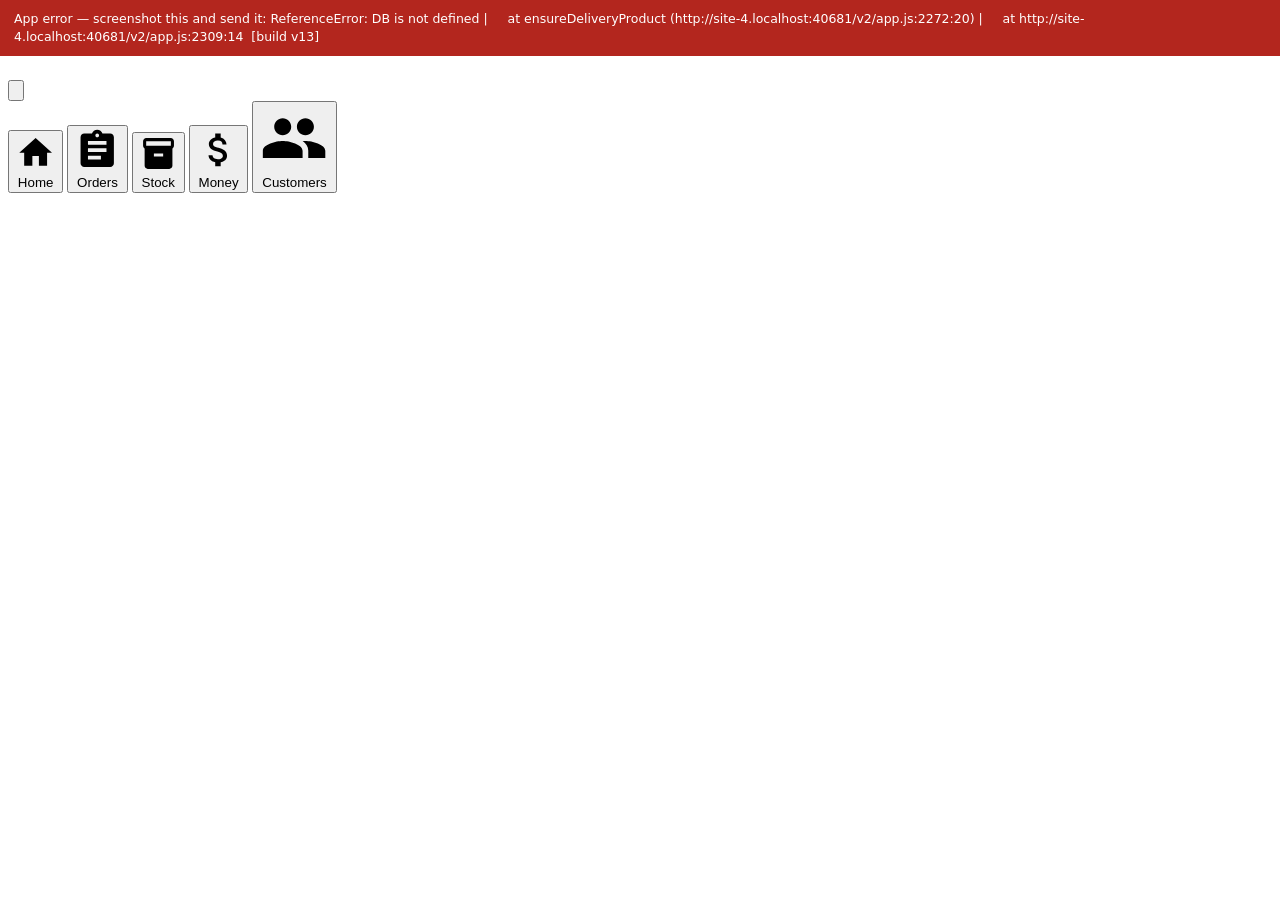
==== v2/index.html @ bcf13160 "Add files via upload" ====
<!doctype html>
<html lang="en">
<head>
<meta charset="utf-8">
<meta name="viewport" content="width=device-width, initial-scale=1, maximum-scale=1, viewport-fit=cover">
<meta name="theme-color" content="#006A60">
<meta name="mobile-web-app-capable" content="yes">
<title>BuddyBoard v2</title>
<link rel="manifest" href="manifest.webmanifest">
<link rel="icon" href="icons/icon-192.png">
<link rel="apple-touch-icon" href="icons/icon-192.png">
<link rel="stylesheet" href="styles.css">
</head>
<body>

<header class="top-bar">
  <h1 id="viewTitle">Dashboard</h1>
  <div class="top-bar-end">
    <span class="top-bar-meta" id="topBarMeta"></span>
    <button class="icon-btn" id="themeBtn" title="Settings">
      <svg viewBox="0 0 24 24"><path d="M19.14 12.94a7.5 7.5 0 0 0 .05-1.88l2.03-1.58a.5.5 0 0 0 .12-.64l-1.92-3.32a.5.5 0 0 0-.61-.22l-2.39.96a7 7 0 0 0-1.62-.94l-.36-2.54a.5.5 0 0 0-.5-.42h-3.84a.5.5 0 0 0-.5.42l-.36 2.54c-.59.24-1.13.55-1.62.94l-2.39-.96a.5.5 0 0 0-.61.22L2.31 8.84a.5.5 0 0 0 .12.64l2.03 1.58a7.5 7.5 0 0 0 .05 1.88l-2.03 1.58a.5.5 0 0 0-.12.64l1.92 3.32c.14.24.42.34.61.22l2.39-.96c.5.39 1.03.7 1.62.94l.36 2.54a.5.5 0 0 0 .5.42h3.84a.5.5 0 0 0 .5-.42l.36-2.54c.59-.24 1.13-.55 1.62-.94l2.39.96c.19.12.47.02.61-.22l1.92-3.32a.5.5 0 0 0-.12-.64zM12 15.5A3.5 3.5 0 1 1 12 8.5a3.5 3.5 0 0 1 0 7"/></svg>
    </button>
  </div>
</header>

<main id="main">
  <!-- Home (slim: current status only) -->
  <section class="view" id="view-home" hidden></section>

  <!-- Orders -->
  <section class="view" id="view-orders" hidden>
    <div class="search-field">
      <svg viewBox="0 0 24 24"><path d="M15.5 14h-.79l-.28-.27a6.5 6.5 0 1 0-.7.7l.27.28v.79l5 4.99L20.49 19zm-6 0A4.5 4.5 0 1 1 14 9.5 4.5 4.5 0 0 1 9.5 14"/></svg>
      <input type="search" id="orderSearch" placeholder="Search orders or customers" autocomplete="off">
    </div>
    <div class="chip-row" id="statusChips">
      <button class="chip is-selected" data-status="open">Open</button>
      <button class="chip" data-status="all">All</button>
      <button class="chip" data-status="In production">In production</button>
      <button class="chip" data-status="Ready for shipping">Ready for shipping</button>
      <button class="chip" data-status="Shipped">Shipped</button>
      <button class="chip" data-status="Delivered">Delivered</button>
    </div>
    <div id="orderList" class="card-list"></div>
  </section>

  <!-- Stock (products only) -->
  <section class="view" id="view-stock" hidden>
    <div class="search-field">
      <svg viewBox="0 0 24 24"><path d="M15.5 14h-.79l-.28-.27a6.5 6.5 0 1 0-.7.7l.27.28v.79l5 4.99L20.49 19zm-6 0A4.5 4.5 0 1 1 14 9.5 4.5 4.5 0 0 1 9.5 14"/></svg>
      <input type="search" id="productSearch" placeholder="Search products" autocomplete="off">
    </div>
    <div class="chip-row" id="stockChips">
      <button class="chip is-selected" data-stockfilter="all">All</button>
      <button class="chip" data-stockfilter="low">Low stock</button>
      <button class="chip" data-stockfilter="out">Out of stock</button>
    </div>
    <div id="stockOutlook"></div>
    <div id="productList" class="card-list"></div>
  </section>

  <!-- Money (Expenses + financial reports + profit split) -->
  <section class="view" id="view-money" hidden>
    <div class="seg-tabs" role="tablist">
      <button class="seg-tab is-active" data-moneytab="reports" role="tab">Reports</button>
      <button class="seg-tab" data-moneytab="bank" role="tab">Bank</button>
      <button class="seg-tab" data-moneytab="split" role="tab">Split</button>
      <button class="seg-tab" data-moneytab="expenses" role="tab">Expenses</button>
    </div>
    <div id="money-reports"></div>
    <div id="money-bank" hidden></div>
    <div id="money-split" hidden></div>
    <div id="money-expenses" hidden>
      <div class="card form-card">
        <h2 class="card-title">Log an expense</h2>
        <label class="field">
          <span>What did you buy</span>
          <input type="text" id="poDescription" placeholder="e.g. Sand 10kg">
        </label>
        <div class="field-row">
          <label class="field">
            <span>Amount spent (฿)</span>
            <input type="number" id="poAmount" min="0" step="1" inputmode="numeric" placeholder="100">
          </label>
          <label class="field">
            <span>Category</span>
            <select id="poCategory">
              <option value="Materials">Materials</option>
              <option value="Packaging">Packaging</option>
              <option value="Equipment">Equipment</option>
              <option value="Shipping">Shipping</option>
              <option value="Other">Other</option>
            </select>
          </label>
        </div>
        <div class="field-row">
          <label class="field">
            <span>Date</span>
            <input type="date" id="poDate">
          </label>
          <label class="field">
            <span>Paid by</span>
            <select id="poPaidBy">
              <option value="company">Company</option>
              <option value="p1">Person 1</option>
              <option value="p2">Person 2</option>
            </select>
          </label>
        </div>
        <label class="field">
          <span>Supplier (optional)</span>
          <input type="text" id="poSupplier" placeholder="e.g. Northline Supply">
        </label>
        <button class="btn-filled" id="poReceive">Log expense</button>
      </div>
      <div id="owedCard"></div>
      <h2 class="section-label">Recent expenses</h2>
      <div class="chip-row" id="purchaseChips">
        <button class="chip is-selected" data-pcat="all">All</button>
        <button class="chip" data-pcat="__owed">Not reimbursed</button>
        <button class="chip" data-pcat="Materials">Materials</button>
        <button class="chip" data-pcat="Packaging">Packaging</button>
        <button class="chip" data-pcat="Equipment">Equipment</button>
        <button class="chip" data-pcat="Shipping">Shipping</button>
        <button class="chip" data-pcat="Other">Other</button>
      </div>
      <div id="purchaseList" class="card-list"></div>
    </div>
  </section>

  <!-- Customers -->
  <section class="view" id="view-customers" hidden>
    <div id="customerChart"></div>
    <div class="search-field">
      <svg viewBox="0 0 24 24"><path d="M15.5 14h-.79l-.28-.27a6.5 6.5 0 1 0-.7.7l.27.28v.79l5 4.99L20.49 19zm-6 0A4.5 4.5 0 1 1 14 9.5 4.5 4.5 0 0 1 9.5 14"/></svg>
      <input type="search" id="customerSearch" placeholder="Search customers" autocomplete="off">
    </div>
    <div id="customerList" class="card-list"></div>
  </section>
</main>

<button class="fab" id="fab" hidden>
  <svg viewBox="0 0 24 24"><path d="M19 13h-6v6h-2v-6H5v-2h6V5h2v6h6z"/></svg>
  <span id="fabLabel">New</span>
</button>

<nav class="nav-bar">
  <button class="nav-item is-active" data-view="home">
    <span class="nav-icon"><svg viewBox="0 0 24 24"><path d="M10 20v-6h4v6h5v-8h3L12 3 2 12h3v8z"/></svg></span>
    <span>Home</span>
  </button>
  <button class="nav-item" data-view="orders">
    <span class="nav-icon"><svg viewBox="0 0 24 24"><path d="M19 3h-4.18C14.4 1.84 13.3 1 12 1s-2.4.84-2.82 2H5c-1.1 0-2 .9-2 2v14c0 1.1.9 2 2 2h14c1.1 0 2-.9 2-2V5c0-1.1-.9-2-2-2m-7 0c.55 0 1 .45 1 1s-.45 1-1 1-1-.45-1-1 .45-1 1-1m2 14H7v-2h7zm3-4H7v-2h10zm0-4H7V7h10z"/></svg></span>
    <span>Orders</span>
  </button>
  <button class="nav-item" data-view="stock">
    <span class="nav-icon"><svg viewBox="0 0 24 24"><path d="M20 2H4c-1 0-2 .9-2 2v3.01c0 .72.43 1.34 1 1.69V20c0 1.1 1.1 2 2 2h14c.9 0 2-.9 2-2V8.7c.57-.35 1-.97 1-1.69V4c0-1.1-1-2-2-2m-5 12H9v-2h6zm5-7H4V4h16z"/></svg></span>
    <span>Stock</span>
  </button>
  <button class="nav-item" data-view="money">
    <span class="nav-icon"><svg viewBox="0 0 24 24"><path d="M11.8 10.9c-2.27-.59-3-1.2-3-2.15 0-1.09 1.01-1.85 2.7-1.85 1.78 0 2.44.85 2.5 2.1h2.21c-.07-1.72-1.12-3.3-3.21-3.81V3h-3v2.16c-1.94.42-3.5 1.68-3.5 3.61 0 2.31 1.91 3.46 4.7 4.13 2.5.6 3 1.48 3 2.41 0 .69-.49 1.79-2.7 1.79-2.06 0-2.87-.92-2.98-2.1H6.32c.12 2.19 1.76 3.42 3.68 3.83V21h3v-2.15c1.95-.37 3.5-1.5 3.5-3.55 0-2.84-2.43-3.81-4.7-4.4"/></svg></span>
    <span>Money</span>
  </button>
  <button class="nav-item" data-view="customers">
    <span class="nav-icon"><svg viewBox="0 0 24 24"><path d="M16 11c1.66 0 2.99-1.34 2.99-3S17.66 5 16 5s-3 1.34-3 3 1.34 3 3 3m-8 0c1.66 0 2.99-1.34 2.99-3S9.66 5 8 5 5 6.34 5 8s1.34 3 3 3m0 2c-2.33 0-7 1.17-7 3.5V19h14v-2.5c0-2.33-4.67-3.5-7-3.5m8 0c-.29 0-.62.02-.97.05 1.16.84 1.97 1.97 1.97 3.45V19h6v-2.5c0-2.33-4.67-3.5-7-3.5"/></svg></span>
    <span>Customers</span>
  </button>
</nav>

<!-- Sheet (modal) for forms & details -->
<div class="scrim" id="scrim" hidden></div>
<div class="sheet" id="sheet" hidden>
  <div class="sheet-handle" id="sheetHandle"></div>
  <button class="sheet-close" id="sheetClose" title="Close">✕</button>
  <div class="sheet-content" id="sheetContent"></div>
</div>

<div class="snackbar" id="snackbar" hidden></div>

<!-- Confirm dialog (for long-press delete) -->
<div class="scrim" id="confirmScrim" hidden></div>
<div class="dialog" id="confirmDialog" hidden>
  <div class="dialog-text" id="confirmText"></div>
  <div class="dialog-actions">
    <button class="btn-text" id="confirmCancel">Cancel</button>
    <button class="btn-text danger" id="confirmOk">Delete</button>
  </div>
</div>

<script src="db.js"></script>
<script src="app.js"></script>
</body>
</html>
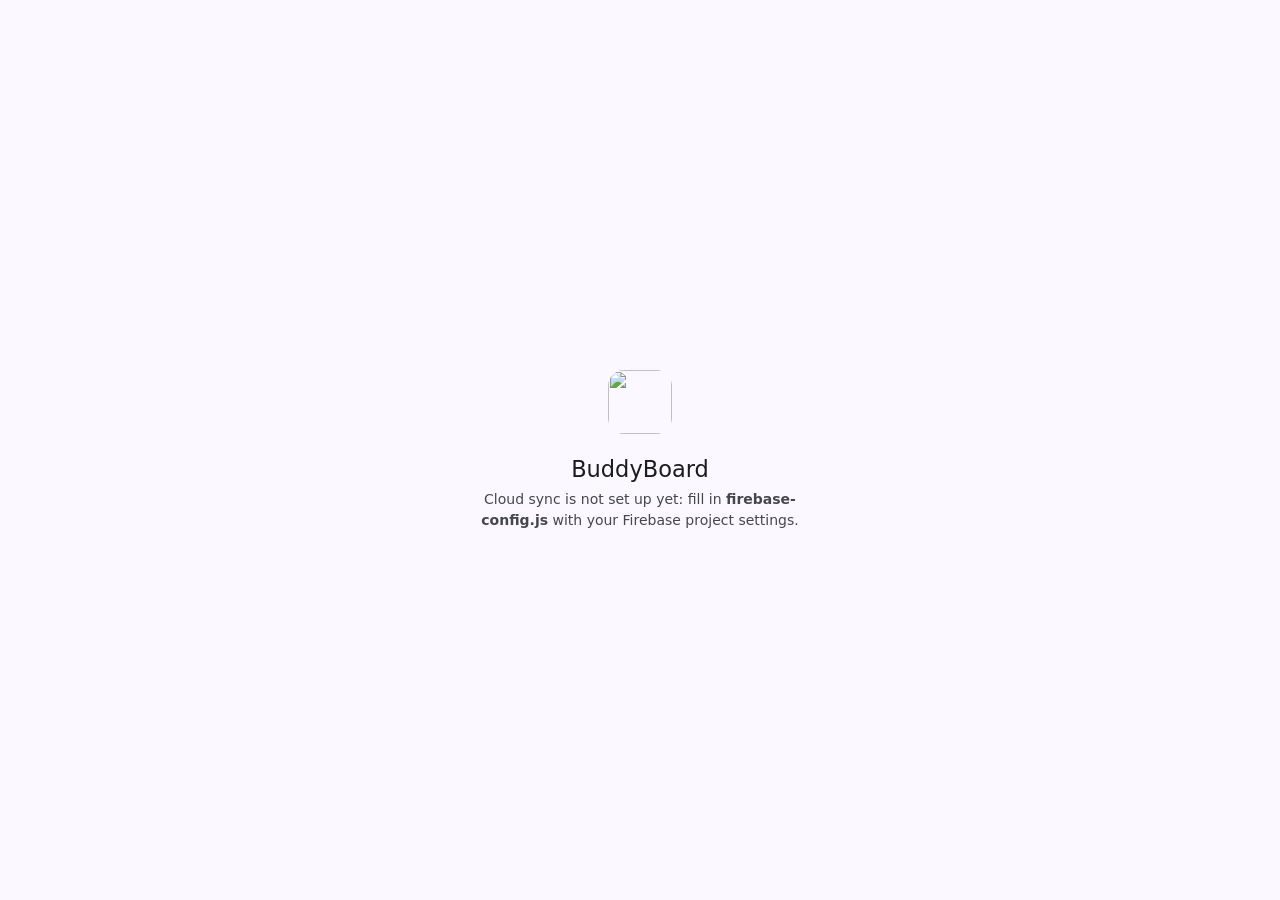
==== commit e2e32460: "BuddyBoard 2.0.0: shared cloud sync across devices v2 becomes the main app at the repository root (v" ====
--- a/v2/index.html
+++ b/v2/index.html
@@ -2,192 +2,17 @@
 <html lang="en">
 <head>
 <meta charset="utf-8">
-<meta name="viewport" content="width=device-width, initial-scale=1, maximum-scale=1, viewport-fit=cover">
-<meta name="theme-color" content="#006A60">
-<meta name="mobile-web-app-capable" content="yes">
-<title>BuddyBoard v2</title>
-<link rel="manifest" href="manifest.webmanifest">
-<link rel="icon" href="icons/icon-192.png">
-<link rel="apple-touch-icon" href="icons/icon-192.png">
-<link rel="stylesheet" href="styles.css">
+<meta name="viewport" content="width=device-width, initial-scale=1">
+<title>BuddyBoard</title>
+<meta http-equiv="refresh" content="0; url=../">
 </head>
-<body>
-
-<header class="top-bar">
-  <h1 id="viewTitle">Dashboard</h1>
-  <div class="top-bar-end">
-    <span class="top-bar-meta" id="topBarMeta"></span>
-    <button class="icon-btn" id="themeBtn" title="Settings">
-      <svg viewBox="0 0 24 24"><path d="M19.14 12.94a7.5 7.5 0 0 0 .05-1.88l2.03-1.58a.5.5 0 0 0 .12-.64l-1.92-3.32a.5.5 0 0 0-.61-.22l-2.39.96a7 7 0 0 0-1.62-.94l-.36-2.54a.5.5 0 0 0-.5-.42h-3.84a.5.5 0 0 0-.5.42l-.36 2.54c-.59.24-1.13.55-1.62.94l-2.39-.96a.5.5 0 0 0-.61.22L2.31 8.84a.5.5 0 0 0 .12.64l2.03 1.58a7.5 7.5 0 0 0 .05 1.88l-2.03 1.58a.5.5 0 0 0-.12.64l1.92 3.32c.14.24.42.34.61.22l2.39-.96c.5.39 1.03.7 1.62.94l.36 2.54a.5.5 0 0 0 .5.42h3.84a.5.5 0 0 0 .5-.42l.36-2.54c.59-.24 1.13-.55 1.62-.94l2.39.96c.19.12.47.02.61-.22l1.92-3.32a.5.5 0 0 0-.12-.64zM12 15.5A3.5 3.5 0 1 1 12 8.5a3.5 3.5 0 0 1 0 7"/></svg>
-    </button>
-  </div>
-</header>
-
-<main id="main">
-  <!-- Home (slim: current status only) -->
-  <section class="view" id="view-home" hidden></section>
-
-  <!-- Orders -->
-  <section class="view" id="view-orders" hidden>
-    <div class="search-field">
-      <svg viewBox="0 0 24 24"><path d="M15.5 14h-.79l-.28-.27a6.5 6.5 0 1 0-.7.7l.27.28v.79l5 4.99L20.49 19zm-6 0A4.5 4.5 0 1 1 14 9.5 4.5 4.5 0 0 1 9.5 14"/></svg>
-      <input type="search" id="orderSearch" placeholder="Search orders or customers" autocomplete="off">
-    </div>
-    <div class="chip-row" id="statusChips">
-      <button class="chip is-selected" data-status="open">Open</button>
-      <button class="chip" data-status="all">All</button>
-      <button class="chip" data-status="In production">In production</button>
-      <button class="chip" data-status="Ready for shipping">Ready for shipping</button>
-      <button class="chip" data-status="Shipped">Shipped</button>
-      <button class="chip" data-status="Delivered">Delivered</button>
-    </div>
-    <div id="orderList" class="card-list"></div>
-  </section>
-
-  <!-- Stock (products only) -->
-  <section class="view" id="view-stock" hidden>
-    <div class="search-field">
-      <svg viewBox="0 0 24 24"><path d="M15.5 14h-.79l-.28-.27a6.5 6.5 0 1 0-.7.7l.27.28v.79l5 4.99L20.49 19zm-6 0A4.5 4.5 0 1 1 14 9.5 4.5 4.5 0 0 1 9.5 14"/></svg>
-      <input type="search" id="productSearch" placeholder="Search products" autocomplete="off">
-    </div>
-    <div class="chip-row" id="stockChips">
-      <button class="chip is-selected" data-stockfilter="all">All</button>
-      <button class="chip" data-stockfilter="low">Low stock</button>
-      <button class="chip" data-stockfilter="out">Out of stock</button>
-    </div>
-    <div id="stockOutlook"></div>
-    <div id="productList" class="card-list"></div>
-  </section>
-
-  <!-- Money (Expenses + financial reports + profit split) -->
-  <section class="view" id="view-money" hidden>
-    <div class="seg-tabs" role="tablist">
-      <button class="seg-tab is-active" data-moneytab="reports" role="tab">Reports</button>
-      <button class="seg-tab" data-moneytab="bank" role="tab">Bank</button>
-      <button class="seg-tab" data-moneytab="split" role="tab">Split</button>
-      <button class="seg-tab" data-moneytab="expenses" role="tab">Expenses</button>
-    </div>
-    <div id="money-reports"></div>
-    <div id="money-bank" hidden></div>
-    <div id="money-split" hidden></div>
-    <div id="money-expenses" hidden>
-      <div class="card form-card">
-        <h2 class="card-title">Log an expense</h2>
-        <label class="field">
-          <span>What did you buy</span>
-          <input type="text" id="poDescription" placeholder="e.g. Sand 10kg">
-        </label>
-        <div class="field-row">
-          <label class="field">
-            <span>Amount spent (฿)</span>
-            <input type="number" id="poAmount" min="0" step="1" inputmode="numeric" placeholder="100">
-          </label>
-          <label class="field">
-            <span>Category</span>
-            <select id="poCategory">
-              <option value="Materials">Materials</option>
-              <option value="Packaging">Packaging</option>
-              <option value="Equipment">Equipment</option>
-              <option value="Shipping">Shipping</option>
-              <option value="Other">Other</option>
-            </select>
-          </label>
-        </div>
-        <div class="field-row">
-          <label class="field">
-            <span>Date</span>
-            <input type="date" id="poDate">
-          </label>
-          <label class="field">
-            <span>Paid by</span>
-            <select id="poPaidBy">
-              <option value="company">Company</option>
-              <option value="p1">Person 1</option>
-              <option value="p2">Person 2</option>
-            </select>
-          </label>
-        </div>
-        <label class="field">
-          <span>Supplier (optional)</span>
-          <input type="text" id="poSupplier" placeholder="e.g. Northline Supply">
-        </label>
-        <button class="btn-filled" id="poReceive">Log expense</button>
-      </div>
-      <div id="owedCard"></div>
-      <h2 class="section-label">Recent expenses</h2>
-      <div class="chip-row" id="purchaseChips">
-        <button class="chip is-selected" data-pcat="all">All</button>
-        <button class="chip" data-pcat="__owed">Not reimbursed</button>
-        <button class="chip" data-pcat="Materials">Materials</button>
-        <button class="chip" data-pcat="Packaging">Packaging</button>
-        <button class="chip" data-pcat="Equipment">Equipment</button>
-        <button class="chip" data-pcat="Shipping">Shipping</button>
-        <button class="chip" data-pcat="Other">Other</button>
-      </div>
-      <div id="purchaseList" class="card-list"></div>
-    </div>
-  </section>
-
-  <!-- Customers -->
-  <section class="view" id="view-customers" hidden>
-    <div id="customerChart"></div>
-    <div class="search-field">
-      <svg viewBox="0 0 24 24"><path d="M15.5 14h-.79l-.28-.27a6.5 6.5 0 1 0-.7.7l.27.28v.79l5 4.99L20.49 19zm-6 0A4.5 4.5 0 1 1 14 9.5 4.5 4.5 0 0 1 9.5 14"/></svg>
-      <input type="search" id="customerSearch" placeholder="Search customers" autocomplete="off">
-    </div>
-    <div id="customerList" class="card-list"></div>
-  </section>
-</main>
-
-<button class="fab" id="fab" hidden>
-  <svg viewBox="0 0 24 24"><path d="M19 13h-6v6h-2v-6H5v-2h6V5h2v6h6z"/></svg>
-  <span id="fabLabel">New</span>
-</button>
-
-<nav class="nav-bar">
-  <button class="nav-item is-active" data-view="home">
-    <span class="nav-icon"><svg viewBox="0 0 24 24"><path d="M10 20v-6h4v6h5v-8h3L12 3 2 12h3v8z"/></svg></span>
-    <span>Home</span>
-  </button>
-  <button class="nav-item" data-view="orders">
-    <span class="nav-icon"><svg viewBox="0 0 24 24"><path d="M19 3h-4.18C14.4 1.84 13.3 1 12 1s-2.4.84-2.82 2H5c-1.1 0-2 .9-2 2v14c0 1.1.9 2 2 2h14c1.1 0 2-.9 2-2V5c0-1.1-.9-2-2-2m-7 0c.55 0 1 .45 1 1s-.45 1-1 1-1-.45-1-1 .45-1 1-1m2 14H7v-2h7zm3-4H7v-2h10zm0-4H7V7h10z"/></svg></span>
-    <span>Orders</span>
-  </button>
-  <button class="nav-item" data-view="stock">
-    <span class="nav-icon"><svg viewBox="0 0 24 24"><path d="M20 2H4c-1 0-2 .9-2 2v3.01c0 .72.43 1.34 1 1.69V20c0 1.1 1.1 2 2 2h14c.9 0 2-.9 2-2V8.7c.57-.35 1-.97 1-1.69V4c0-1.1-1-2-2-2m-5 12H9v-2h6zm5-7H4V4h16z"/></svg></span>
-    <span>Stock</span>
-  </button>
-  <button class="nav-item" data-view="money">
-    <span class="nav-icon"><svg viewBox="0 0 24 24"><path d="M11.8 10.9c-2.27-.59-3-1.2-3-2.15 0-1.09 1.01-1.85 2.7-1.85 1.78 0 2.44.85 2.5 2.1h2.21c-.07-1.72-1.12-3.3-3.21-3.81V3h-3v2.16c-1.94.42-3.5 1.68-3.5 3.61 0 2.31 1.91 3.46 4.7 4.13 2.5.6 3 1.48 3 2.41 0 .69-.49 1.79-2.7 1.79-2.06 0-2.87-.92-2.98-2.1H6.32c.12 2.19 1.76 3.42 3.68 3.83V21h3v-2.15c1.95-.37 3.5-1.5 3.5-3.55 0-2.84-2.43-3.81-4.7-4.4"/></svg></span>
-    <span>Money</span>
-  </button>
-  <button class="nav-item" data-view="customers">
-    <span class="nav-icon"><svg viewBox="0 0 24 24"><path d="M16 11c1.66 0 2.99-1.34 2.99-3S17.66 5 16 5s-3 1.34-3 3 1.34 3 3 3m-8 0c1.66 0 2.99-1.34 2.99-3S9.66 5 8 5 5 6.34 5 8s1.34 3 3 3m0 2c-2.33 0-7 1.17-7 3.5V19h14v-2.5c0-2.33-4.67-3.5-7-3.5m8 0c-.29 0-.62.02-.97.05 1.16.84 1.97 1.97 1.97 3.45V19h6v-2.5c0-2.33-4.67-3.5-7-3.5"/></svg></span>
-    <span>Customers</span>
-  </button>
-</nav>
-
-<!-- Sheet (modal) for forms & details -->
-<div class="scrim" id="scrim" hidden></div>
-<div class="sheet" id="sheet" hidden>
-  <div class="sheet-handle" id="sheetHandle"></div>
-  <button class="sheet-close" id="sheetClose" title="Close">✕</button>
-  <div class="sheet-content" id="sheetContent"></div>
-</div>
-
-<div class="snackbar" id="snackbar" hidden></div>
-
-<!-- Confirm dialog (for long-press delete) -->
-<div class="scrim" id="confirmScrim" hidden></div>
-<div class="dialog" id="confirmDialog" hidden>
-  <div class="dialog-text" id="confirmText"></div>
-  <div class="dialog-actions">
-    <button class="btn-text" id="confirmCancel">Cancel</button>
-    <button class="btn-text danger" id="confirmOk">Delete</button>
-  </div>
-</div>
-
-<script src="db.js"></script>
-<script src="app.js"></script>
+<body style="font-family:system-ui;padding:24px">
+<p>BuddyBoard has moved. <a href="../">Open BuddyBoard</a></p>
+<script>
+  // Remove the old v2 offline app from this device, then go to the new address.
+  (navigator.serviceWorker ? navigator.serviceWorker.getRegistrations() : Promise.resolve([]))
+    .then(regs => Promise.all(regs.filter(r => r.scope.endsWith('/v2/')).map(r => r.unregister())))
+    .finally(() => location.replace('../'));
+</script>
 </body>
 </html>
